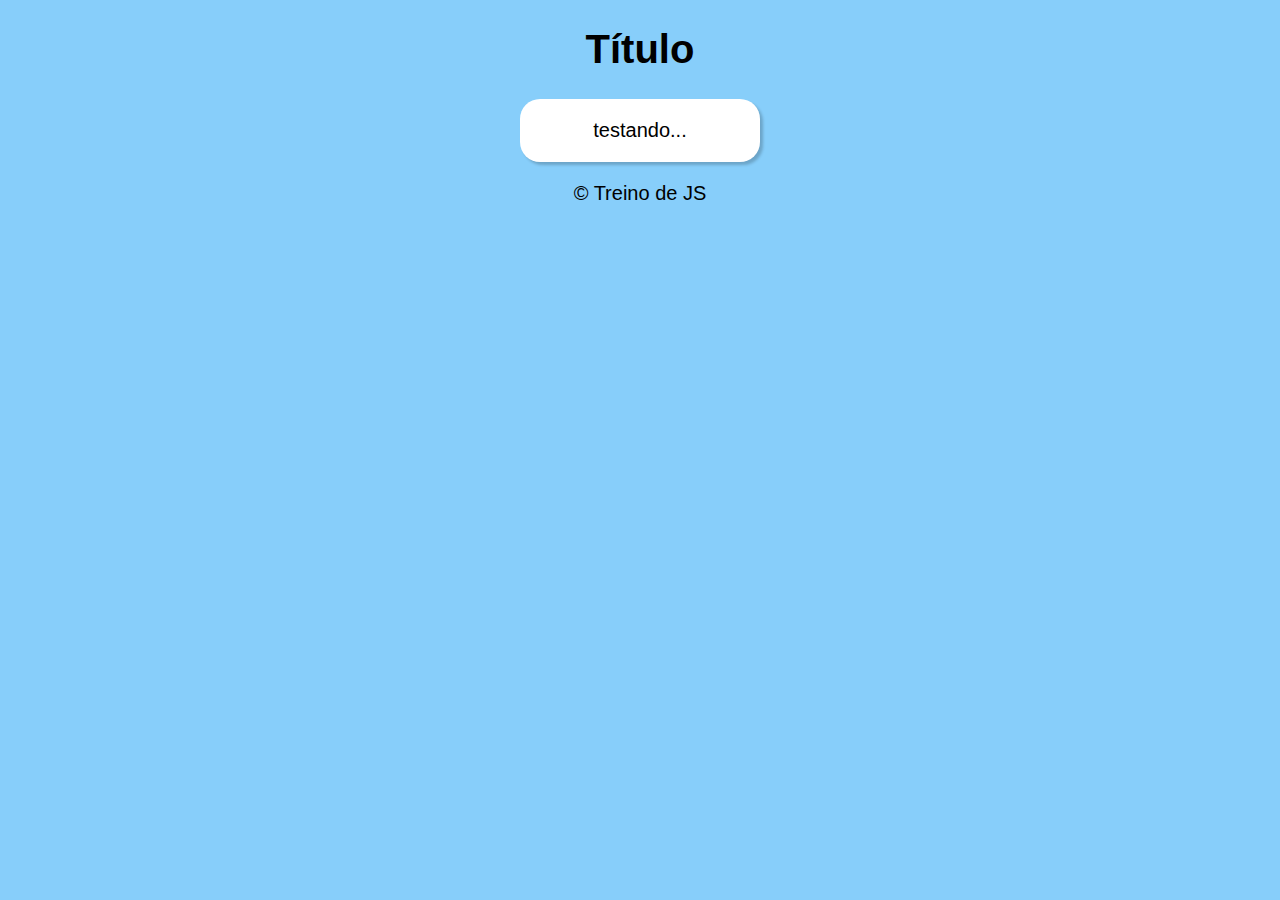
==== desafios/ex14 desfios 1/index.html @ 80b6ae3e "exercícios JS" ====
<!DOCTYPE html>
<html lang="pt-BR">
<head>
    <meta charset="UTF-8">
    <meta http-equiv="X-UA-Compatible" content="IE=edge">
    <meta name="viewport" content="width=device-width, initial-scale=1.0">
    <title>Modelo HTML, CSS, JS</title>
    <link rel="stylesheet" href="style.css">
</head>
<body>
    <header><h1>Título</h1></header>
    
    <section>
        <div>
            testando...
        </div>
        <div>

        </div>
    </section>
    
    <footer><p>&copy; Treino de JS</p></footer>
    
    <script src="scripjt.js"></script>
</body>
</html>
---- desafios/ex14 desfios 1/style.css ----
@charset "UTF-8";

body{background-color: lightskyblue;
font: normal 15pt arial;}

header{text-align: center;}

section{background-color: white;
border-radius: 20px;
text-align: center;
padding: 20px;
width: 200px;
margin: auto;
box-shadow: 3px 3px 3px rgba(0, 0, 0, 0.199);}

footer{text-align: center;}
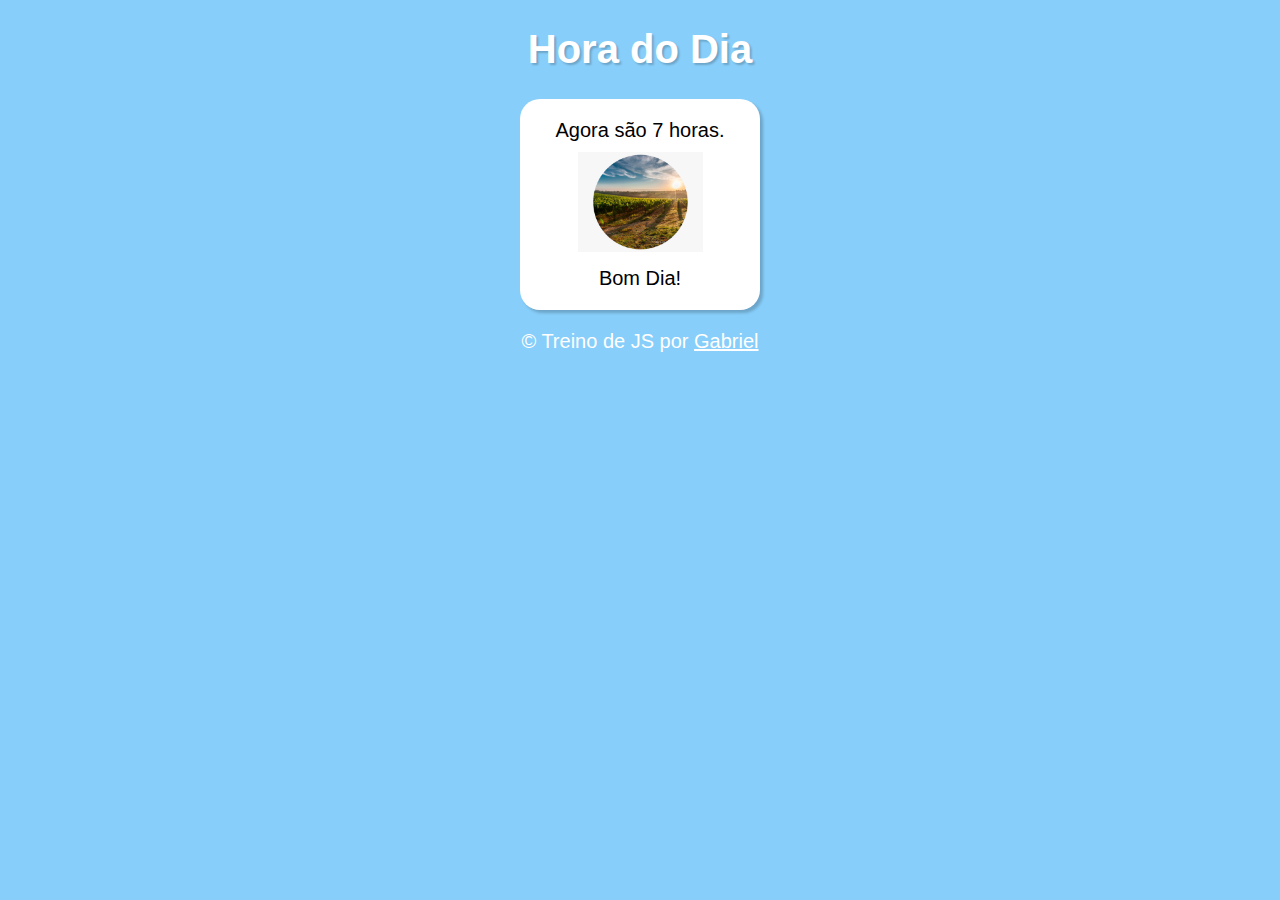
==== commit e56eff6c: "treinando JS" ====
--- a/desafios/ex14 desfios 1/index.html
+++ b/desafios/ex14 desfios 1/index.html
@@ -4,22 +4,25 @@
     <meta charset="UTF-8">
     <meta http-equiv="X-UA-Compatible" content="IE=edge">
     <meta name="viewport" content="width=device-width, initial-scale=1.0">
-    <title>Modelo HTML, CSS, JS</title>
+    <title>Treinando JS</title>
     <link rel="stylesheet" href="style.css">
 </head>
-<body>
-    <header><h1>Título</h1></header>
+<body onload="carregar()" id="background">
+    <header><h1>Hora do Dia</h1></header>
     
     <section>
-        <div>
-            testando...
+        <div id="msg">
+            
         </div>
-        <div>
+        <div id="foto">
+            <img src="manha2.jpeg" alt="foto da manhã." id="manha">
+        </div>
+        <div id="msg2">
 
         </div>
     </section>
     
-    <footer><p>&copy; Treino de JS</p></footer>
+    <footer><p>&copy; Treino de JS por <a href="https://github.com/Brielll2002" target="_blank">Gabriel</a></p></footer>
     
     <script src="scripjt.js"></script>
 </body>
--- a/desafios/ex14 desfios 1/style.css
+++ b/desafios/ex14 desfios 1/style.css
@@ -1,16 +1,28 @@
 @charset "UTF-8";
 
-body{background-color: lightskyblue;
+body{background-color: #87cefa;
+color: white;
 font: normal 15pt arial;}
 
-header{text-align: center;}
+header{text-align: center;
+text-shadow: 2px 2px 2px rgba(0, 0, 0, 0.200);}
 
 section{background-color: white;
+color: black;
 border-radius: 20px;
 text-align: center;
 padding: 20px;
 width: 200px;
 margin: auto;
-box-shadow: 3px 3px 3px rgba(0, 0, 0, 0.199);}
+box-shadow: 3px 3px 3px rgba(0, 0, 0, 0.200);}
 
-footer{text-align: center;}+footer{text-align: center;}
+
+img{padding: 10px;}
+
+img#manha{width: 125px;
+height: 100px;}
+
+a{color: white;}
+
+a:hover{color: yellow;}